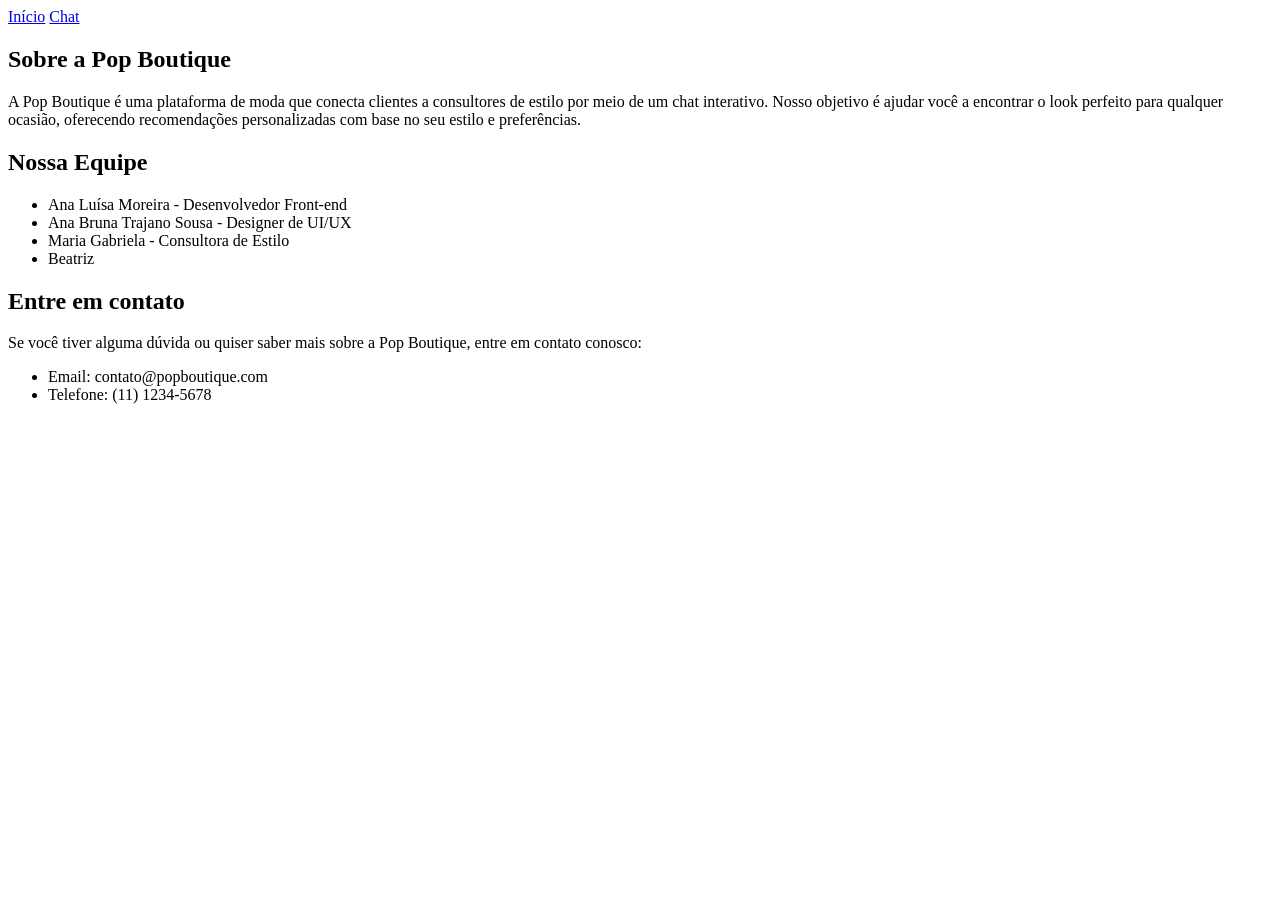
==== final.html @ 44e4c299 "Add files via upload" ====
<!DOCTYPE html>
<html lang="pt-br">
<head>
    <meta charset="UTF-8">
    <meta name="viewport" content="width=device-width, initial-scale=1.0">
    <link rel="stylesheet" href="style.css">
    <title>Sobre</title>
</head>
<body>
    <main class="tela-sobre">

    <nav class="menu">
        <a href="index.html">Início</a>
        <a href="principal.html">Chat</a>
    </nav>

    <section class="sobre">
        <h2 class="titulo">Sobre a Pop Boutique</h2>
        <p class="descricao-sobre">A Pop Boutique é uma plataforma de moda que conecta clientes a consultores de estilo por meio de um chat interativo. Nosso objetivo é ajudar você a encontrar o look perfeito para qualquer ocasião, oferecendo recomendações personalizadas com base no seu estilo e preferências.</p>
    </section>

    <section class="equipe">
        <h2 class="titulo">Nossa Equipe</h2>
        <ul class="lista-equipe">
            <li>Ana Luísa Moreira - Desenvolvedor Front-end</li>
            <li>Ana Bruna Trajano Sousa - Designer de UI/UX</li>
            <li>Maria Gabriela - Consultora de Estilo</li>
            <li>Beatriz</li>
        </ul>
    </section>

    <section class="contato">
        <h2 class="titulo">Entre em contato</h2>
        <p>Se você tiver alguma dúvida ou quiser saber mais sobre a Pop Boutique, entre em contato conosco:</p>
        <ul class="lista-contato">
            <li>Email: contato@popboutique.com</li>
            <li>Telefone: (11) 1234-5678</li>
        </ul>
    </section>

    </main>
</body>
</html>
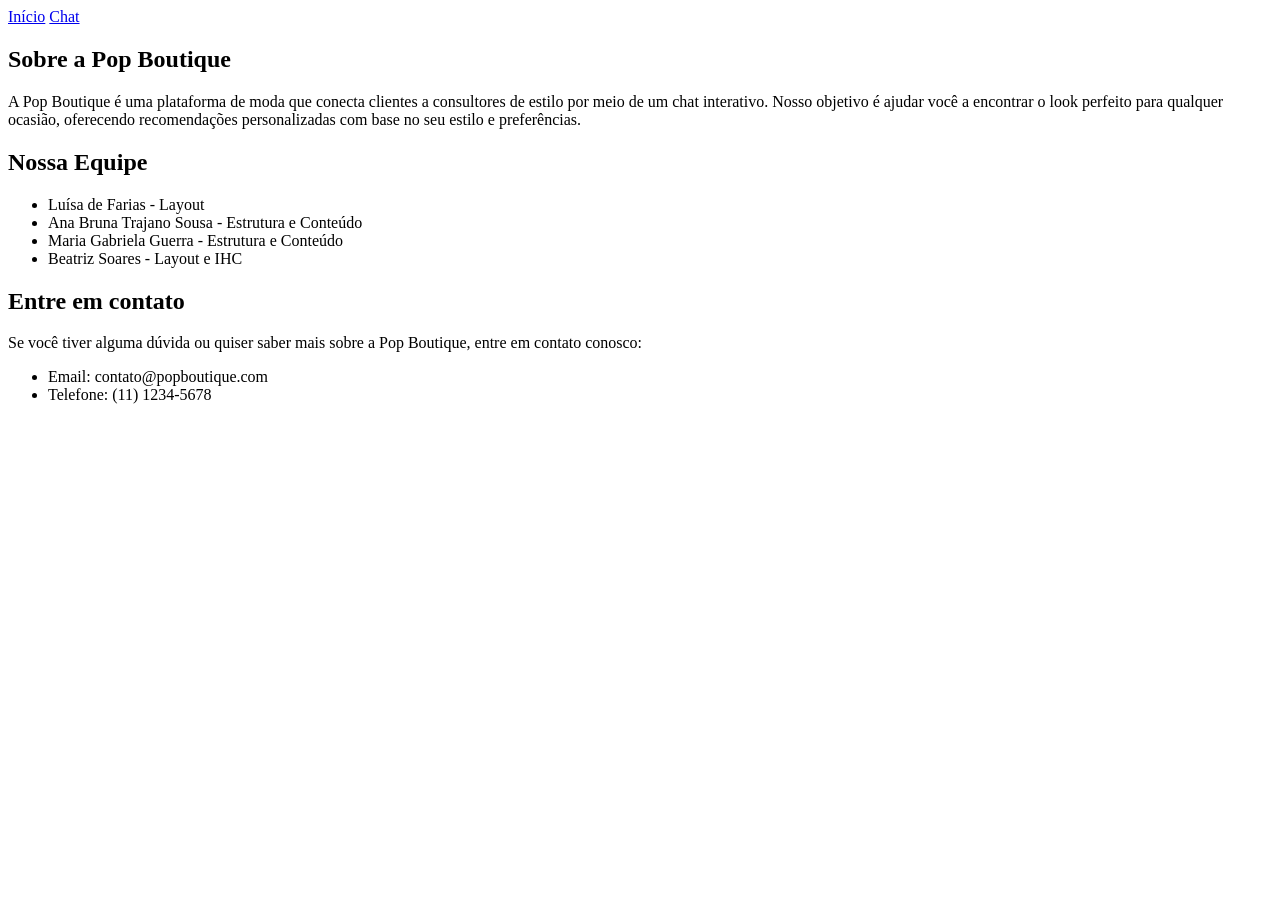
==== commit e0fb88a9: "Revise team section in final.html Updated team members' names and roles in the HTML." ====
--- a/final.html
+++ b/final.html
@@ -22,10 +22,10 @@
     <section class="equipe">
         <h2 class="titulo">Nossa Equipe</h2>
         <ul class="lista-equipe">
-            <li>Ana Luísa Moreira - Desenvolvedor Front-end</li>
-            <li>Ana Bruna Trajano Sousa - Designer de UI/UX</li>
-            <li>Maria Gabriela - Consultora de Estilo</li>
-            <li>Beatriz</li>
+            <li>Luísa de Farias - Layout</li>
+            <li>Ana Bruna Trajano Sousa - Estrutura e Conteúdo</li>
+            <li>Maria Gabriela Guerra - Estrutura e Conteúdo</li>
+            <li>Beatriz Soares - Layout e IHC</li>
         </ul>
     </section>
 
@@ -40,4 +40,4 @@
 
     </main>
 </body>
-</html>+</html>
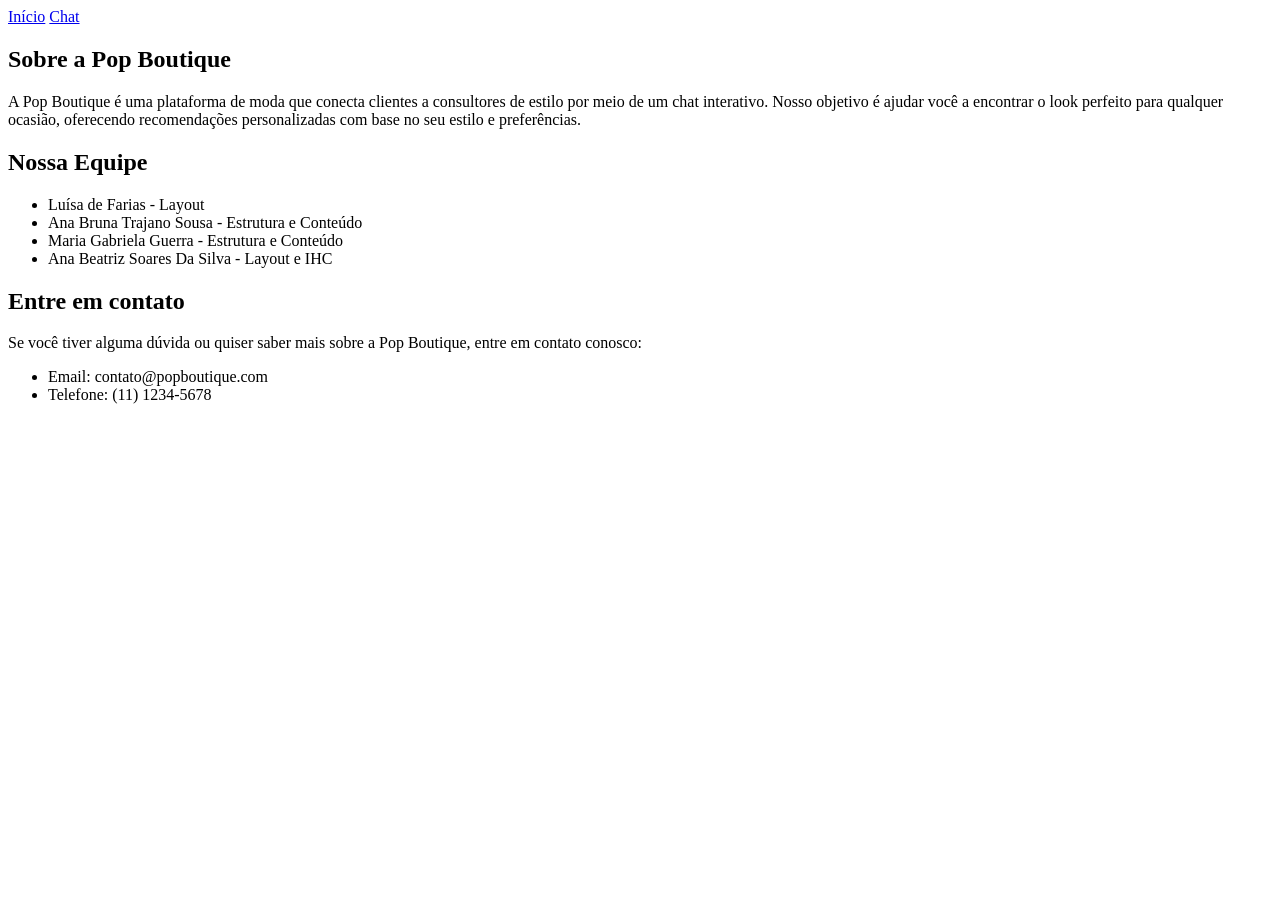
==== commit 0047f723: "Update final.html" ====
--- a/final.html
+++ b/final.html
@@ -25,7 +25,7 @@
             <li>Luísa de Farias - Layout</li>
             <li>Ana Bruna Trajano Sousa - Estrutura e Conteúdo</li>
             <li>Maria Gabriela Guerra - Estrutura e Conteúdo</li>
-            <li>Beatriz Soares - Layout e IHC</li>
+            <li>Ana Beatriz Soares Da Silva - Layout e IHC</li>
         </ul>
     </section>
 
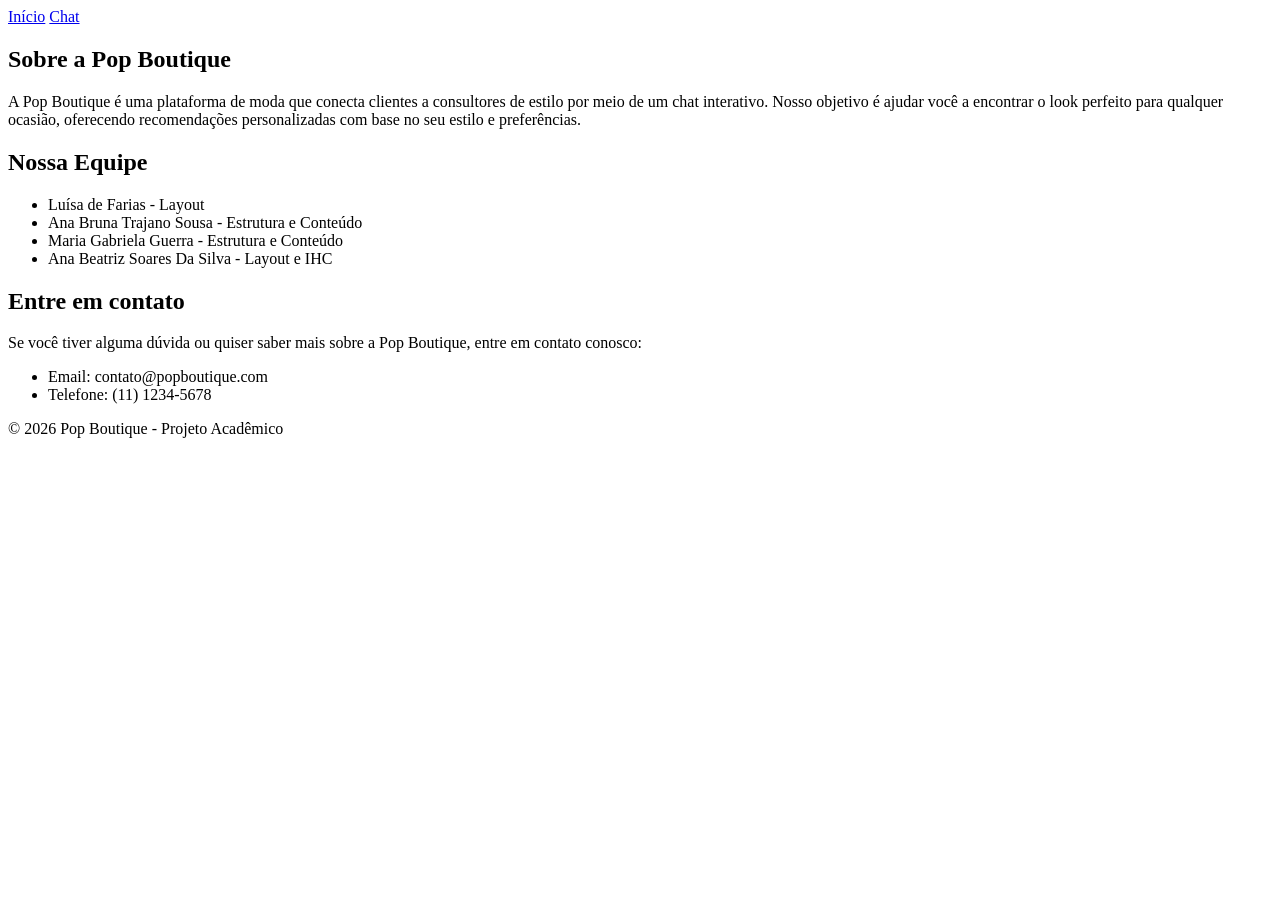
==== commit b5e15e61: "Add footer to final.html with copyright information Added footer section with copyright notice." ====
--- a/final.html
+++ b/final.html
@@ -39,5 +39,8 @@
     </section>
 
     </main>
+    <footer class="rodape-login">
+    <p>&copy; 2026 Pop Boutique - Projeto Acadêmico</p> 
+    </footer>
 </body>
 </html>
